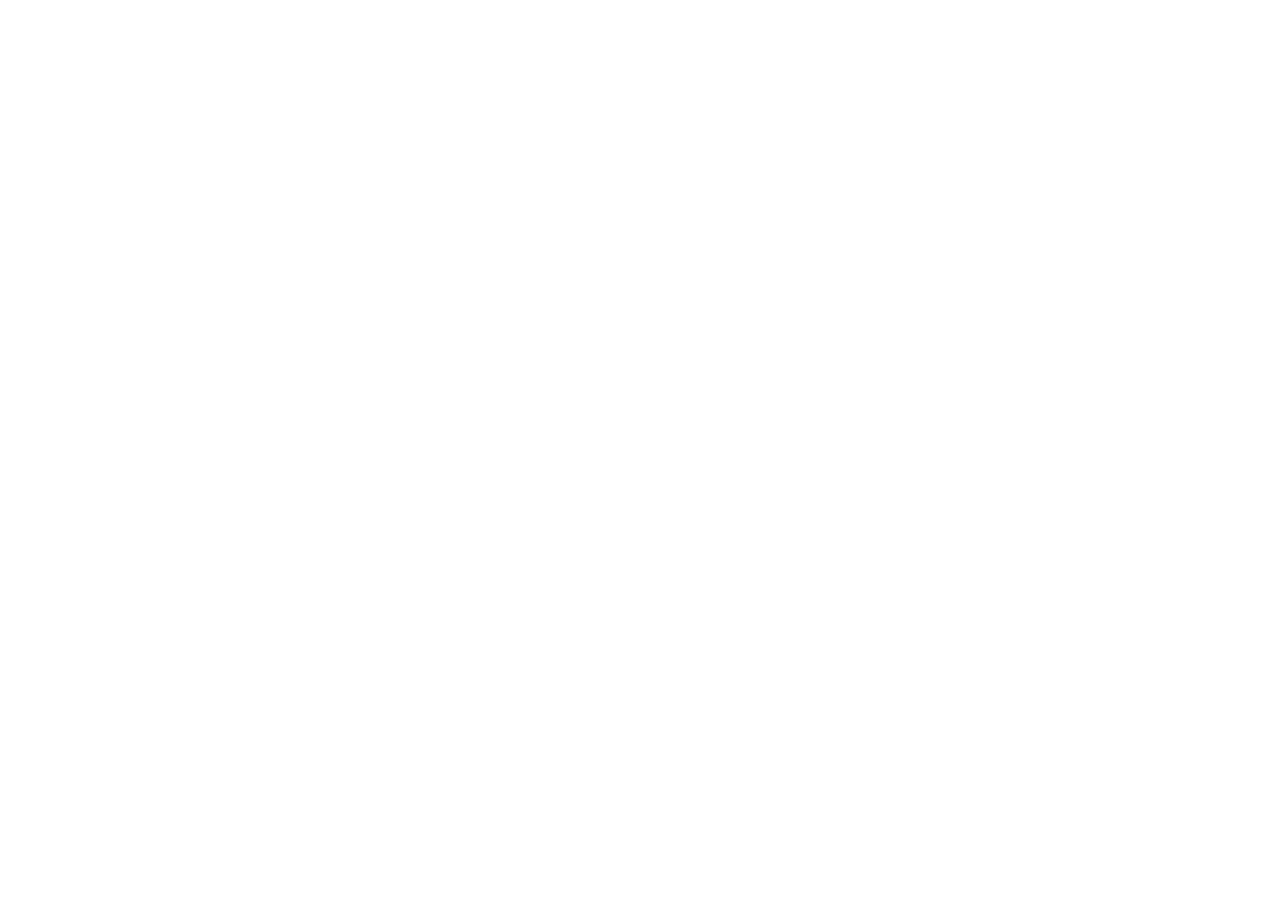
==== odin-recipes/index.html @ f6d1cbca "A new project" ====
<!DOCTYPE html>
<html lang="en">
<head>
    <meta charset="UTF-8">
    <meta name="viewport" content="width=device-width, initial-scale=1.0">
    <title>Odin-Recipes</title>
</head>
<body>
    
</body>
</html>
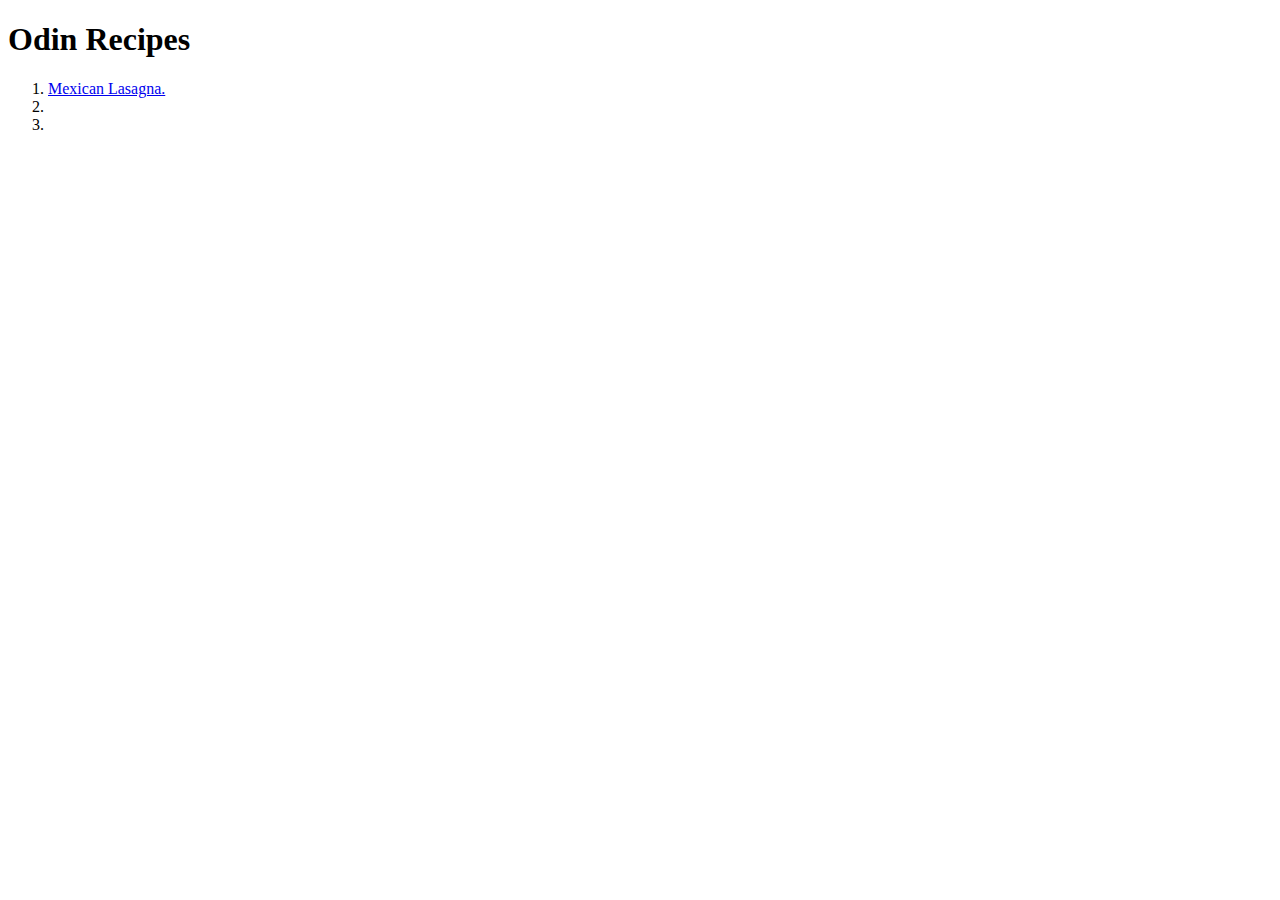
==== commit b3eba3d0: "New archives and recipes" ====
--- a/odin-recipes/index.html
+++ b/odin-recipes/index.html
@@ -6,6 +6,12 @@
     <title>Odin-Recipes</title>
 </head>
 <body>
-    
+    <h1>Odin Recipes</h1>
+
+    <ol>
+        <li><a href="./recipes/lasagna.html">Mexican Lasagna.</a></li>
+        <li></li>
+        <li></li>
+    </ol>
 </body>
 </html>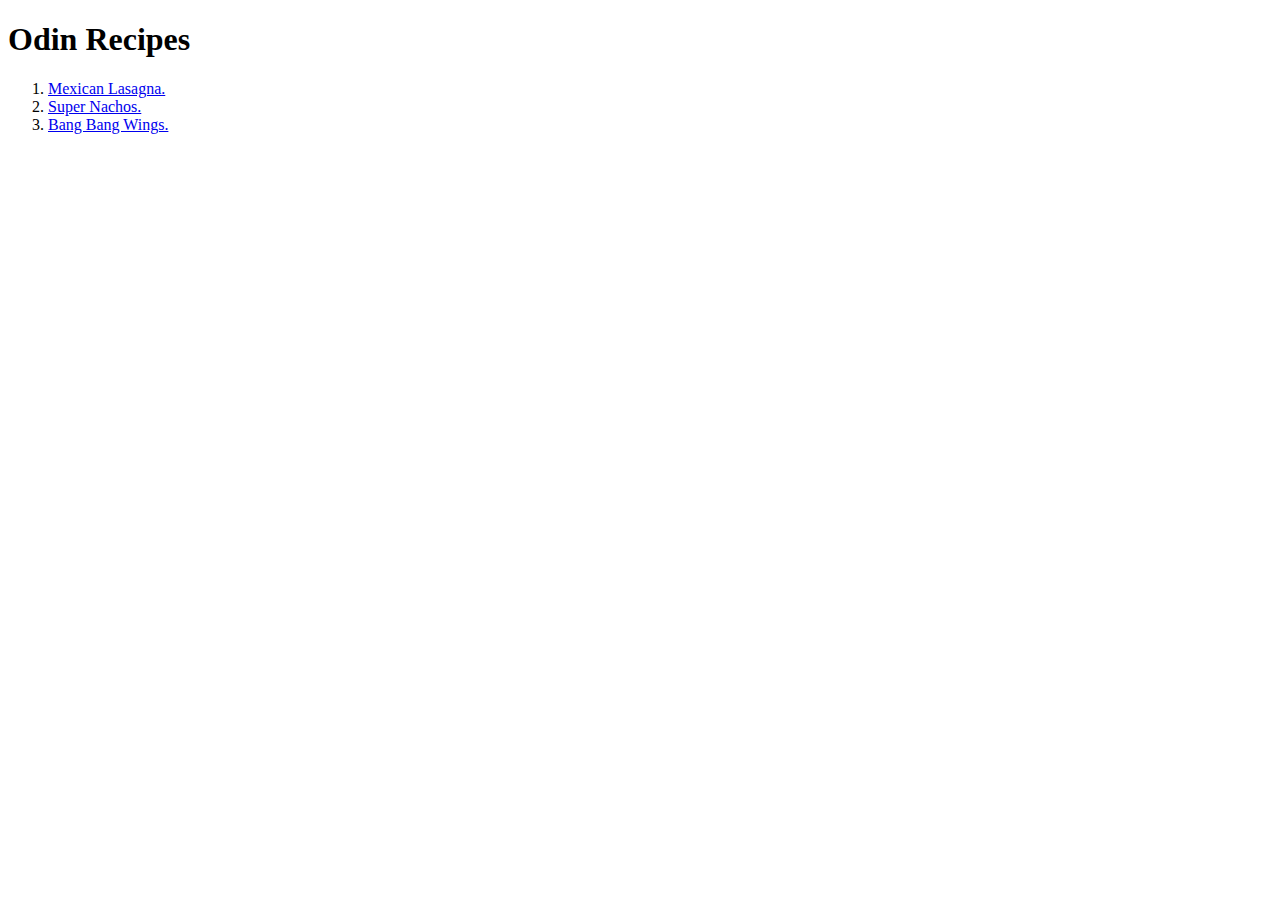
==== commit 2ed17d0d: "new recipes" ====
--- a/odin-recipes/index.html
+++ b/odin-recipes/index.html
@@ -10,8 +10,8 @@
 
     <ol>
         <li><a href="./recipes/lasagna.html">Mexican Lasagna.</a></li>
-        <li></li>
-        <li></li>
+        <li><a href="./recipes/nachos.html">Super Nachos.</a></li>
+        <li><a href="./recipes/wings.html">Bang Bang Wings.</a></li>
     </ol>
 </body>
 </html>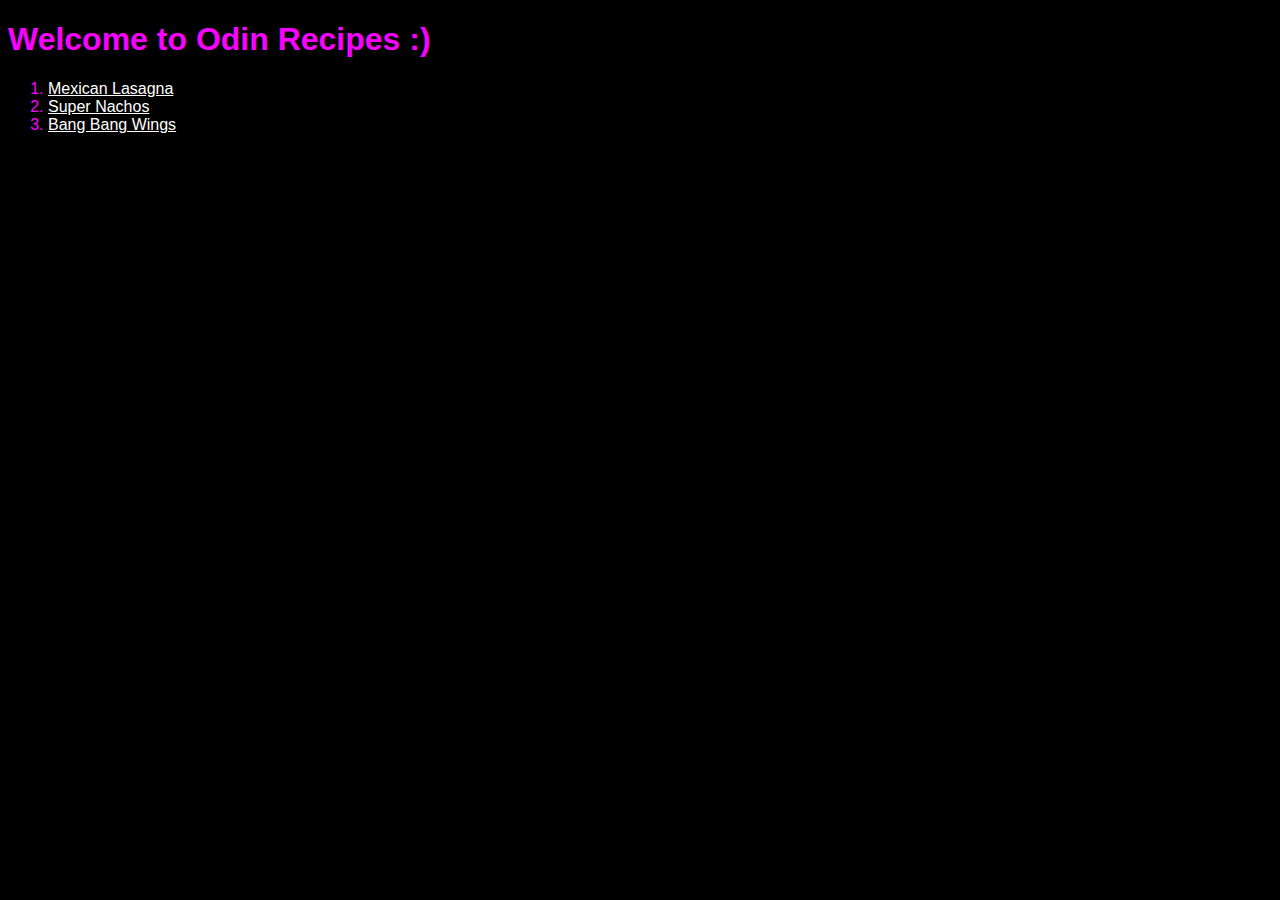
==== commit 712acfda: "New CSS" ====
--- a/odin-recipes/index.html
+++ b/odin-recipes/index.html
@@ -3,15 +3,16 @@
 <head>
     <meta charset="UTF-8">
     <meta name="viewport" content="width=device-width, initial-scale=1.0">
+    <link rel="stylesheet" href="style.css">
     <title>Odin-Recipes</title>
 </head>
 <body>
-    <h1>Odin Recipes</h1>
+    <h1>Welcome to Odin Recipes :)</h1>
 
     <ol>
-        <li><a href="./recipes/lasagna.html">Mexican Lasagna.</a></li>
-        <li><a href="./recipes/nachos.html">Super Nachos.</a></li>
-        <li><a href="./recipes/wings.html">Bang Bang Wings.</a></li>
+        <li><a href="./recipes/lasagna.html">Mexican Lasagna</a></li>
+        <li><a href="./recipes/nachos.html">Super Nachos</a></li>
+        <li><a href="./recipes/wings.html">Bang Bang Wings</a></li>
     </ol>
 </body>
 </html>--- a/odin-recipes/style.css
+++ b/odin-recipes/style.css
@@ -0,0 +1,19 @@
+* {
+    background-color: #000;
+    color: rgb(247, 3, 255);
+    font-family: sans-serif;
+}
+
+h2, h3 {
+    color: #ffff;
+    font-size: 25px;
+}
+
+strong {
+    color: #ffff;
+}
+
+a {
+    color: #ffff;
+    cursor: pointer;
+}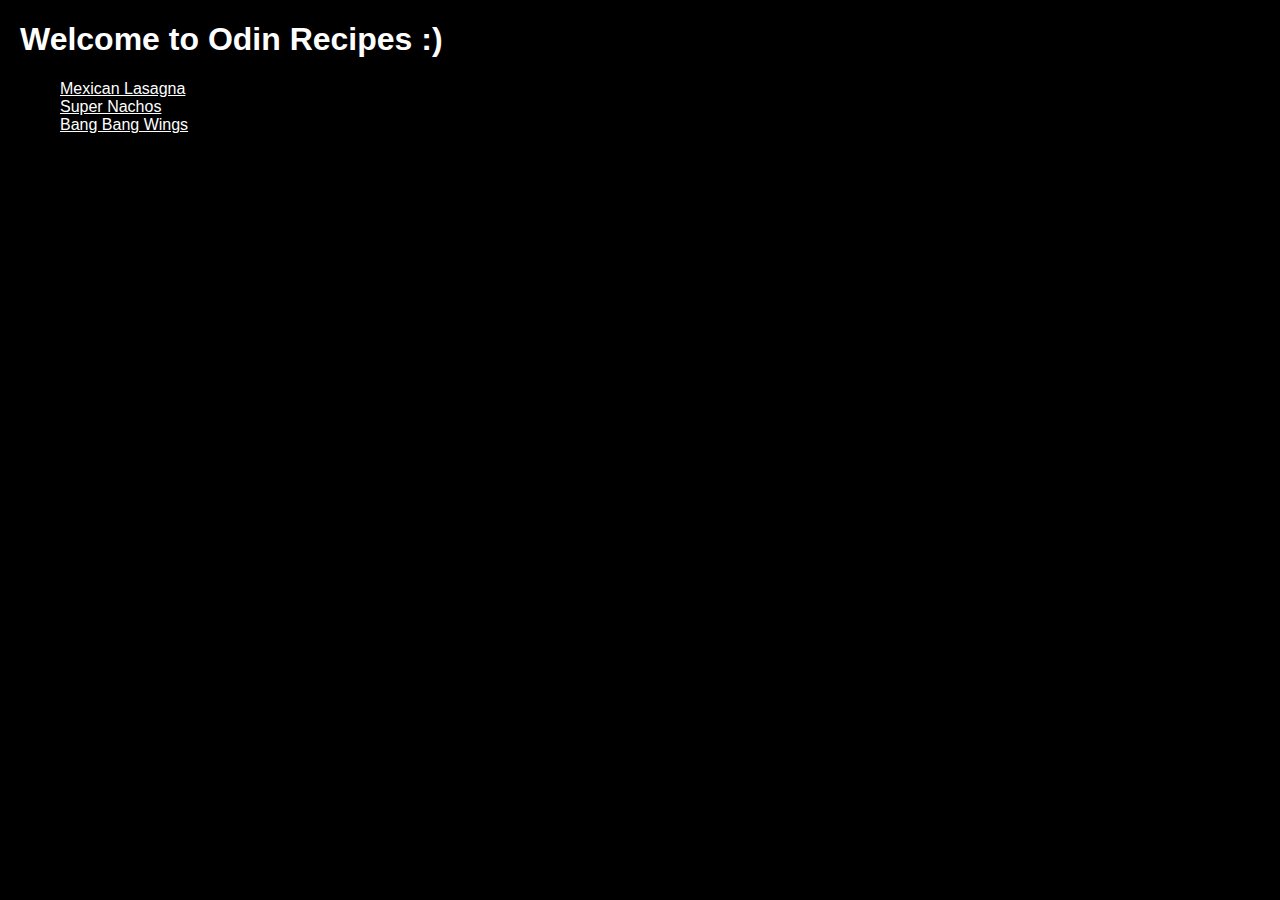
==== commit 77e613ae: "New styles" ====
--- a/odin-recipes/index.html
+++ b/odin-recipes/index.html
@@ -9,7 +9,7 @@
 <body>
     <h1>Welcome to Odin Recipes :)</h1>
 
-    <ol>
+    <ol id="home-list">
         <li><a href="./recipes/lasagna.html">Mexican Lasagna</a></li>
         <li><a href="./recipes/nachos.html">Super Nachos</a></li>
         <li><a href="./recipes/wings.html">Bang Bang Wings</a></li>
--- a/odin-recipes/style.css
+++ b/odin-recipes/style.css
@@ -1,19 +1,24 @@
 * {
-    background-color: #000;
-    color: rgb(247, 3, 255);
-    font-family: sans-serif;
+    font-family:'Lucida Sans', 'Lucida Sans Regular', 'Lucida Grande', 'Lucida Sans Unicode', Geneva, Verdana, sans-serif;
+    box-sizing: border-box;
+    color: #fff;
 }
 
-h2, h3 {
-    color: #ffff;
-    font-size: 25px;
+body {
+    background-color: #000;
+    margin: 20px;
 }
 
-strong {
-    color: #ffff;
+img {
+    border: 2px;
+    border-style: solid;
+    border-color: #fff;
 }
 
-a {
-    color: #ffff;
-    cursor: pointer;
+a:hover {
+    color: rgb(184, 184, 184);
+}
+
+#home-list {
+    list-style: none;
 }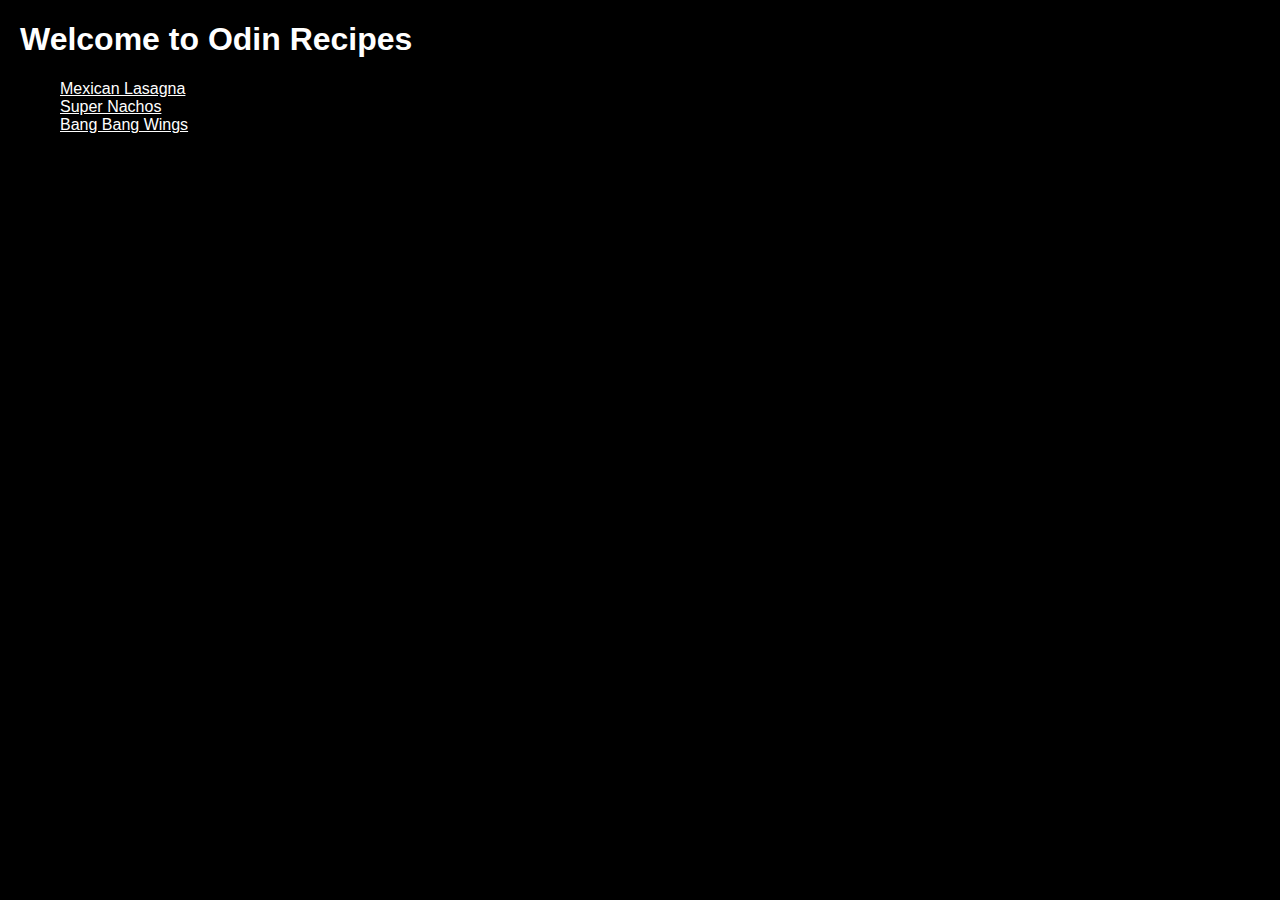
==== commit ff1a12b1: "Problem with the styles" ====
--- a/odin-recipes/index.html
+++ b/odin-recipes/index.html
@@ -7,7 +7,7 @@
     <title>Odin-Recipes</title>
 </head>
 <body>
-    <h1>Welcome to Odin Recipes :)</h1>
+    <h1>Welcome to Odin Recipes</h1>
 
     <ol id="home-list">
         <li><a href="./recipes/lasagna.html">Mexican Lasagna</a></li>
